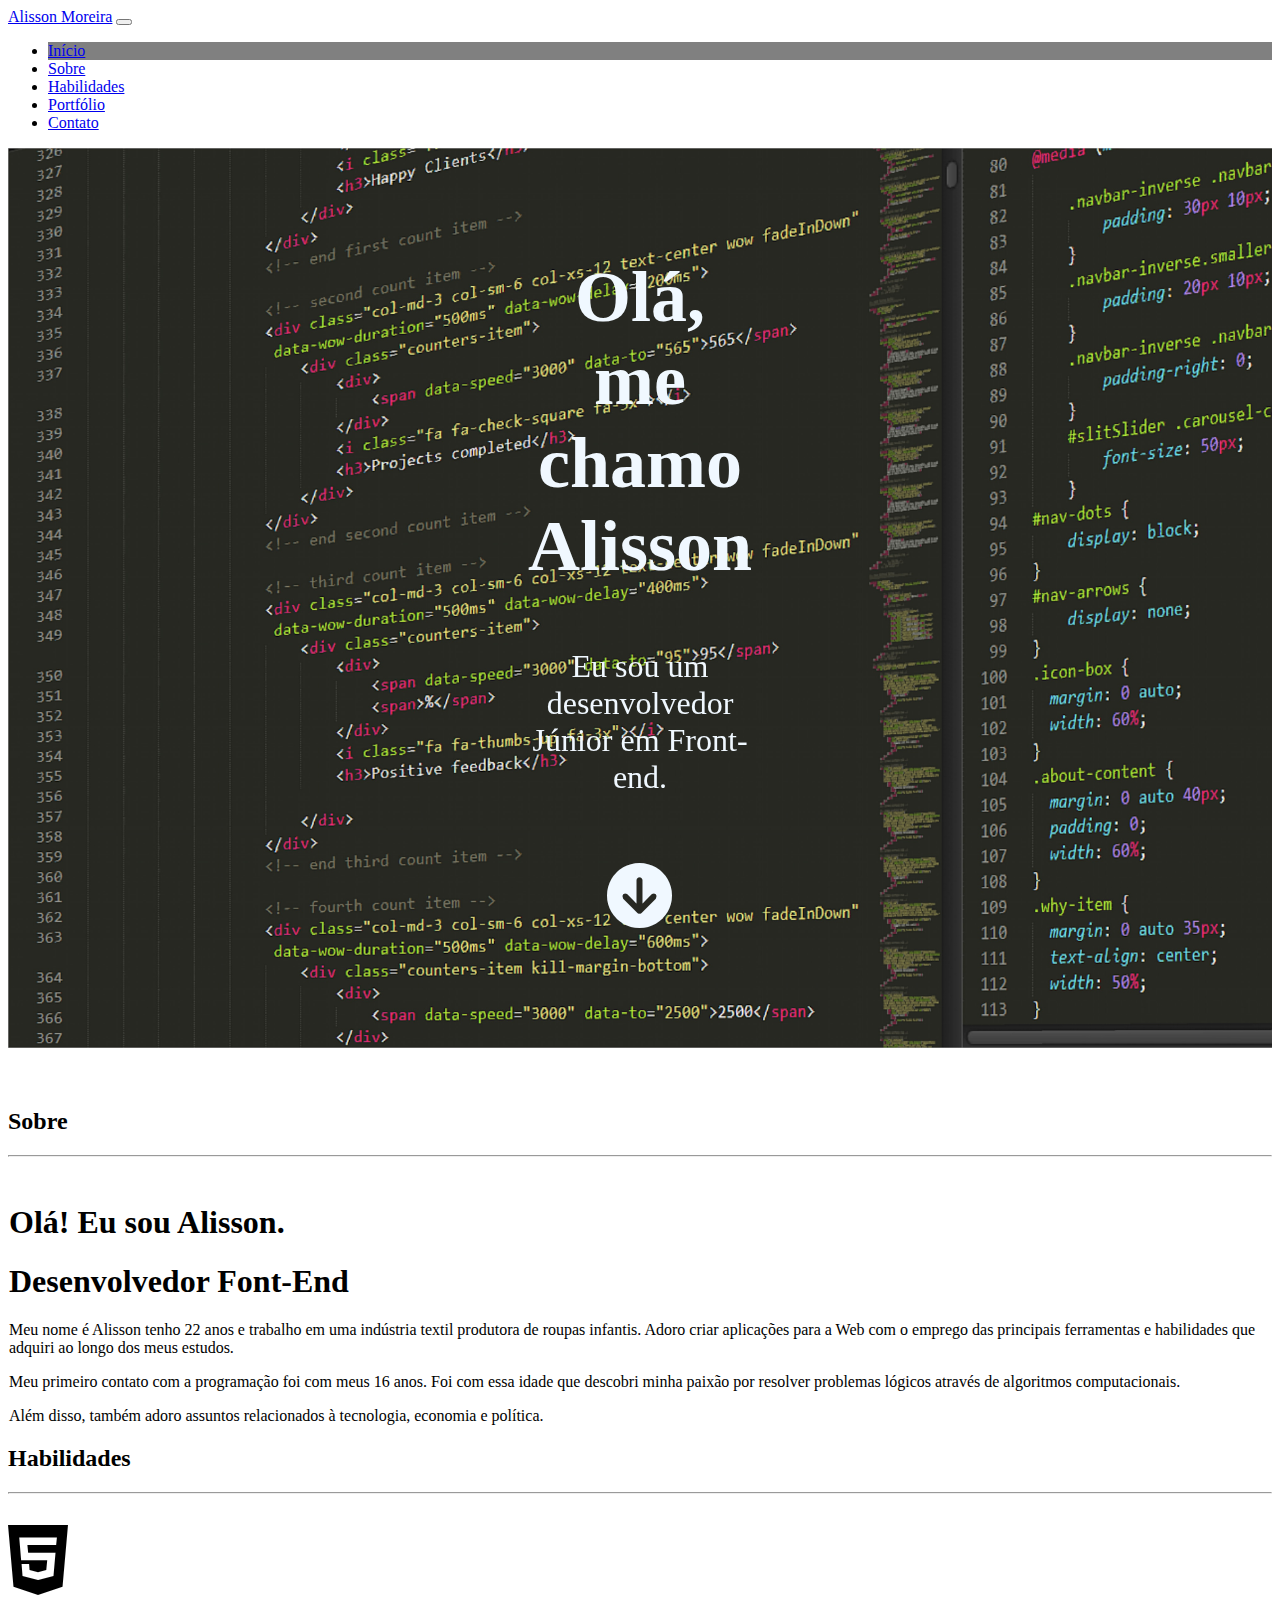
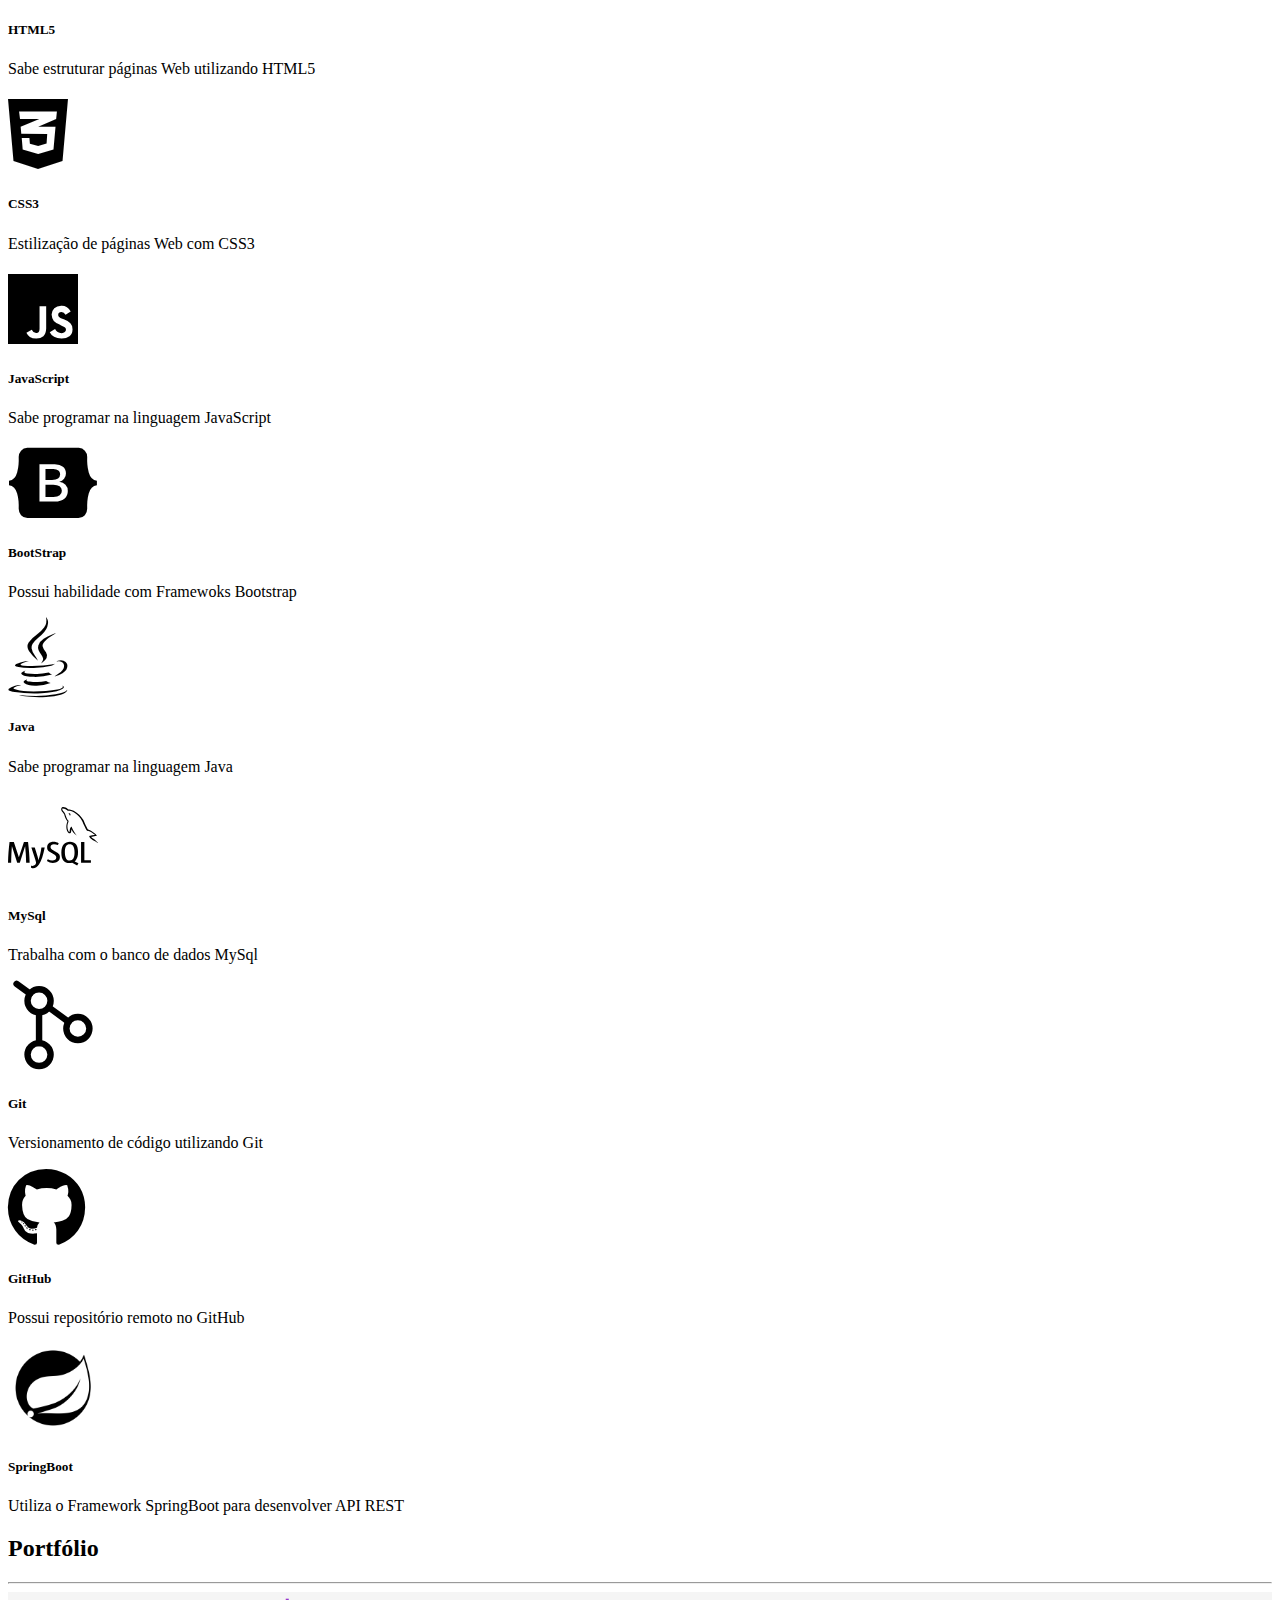
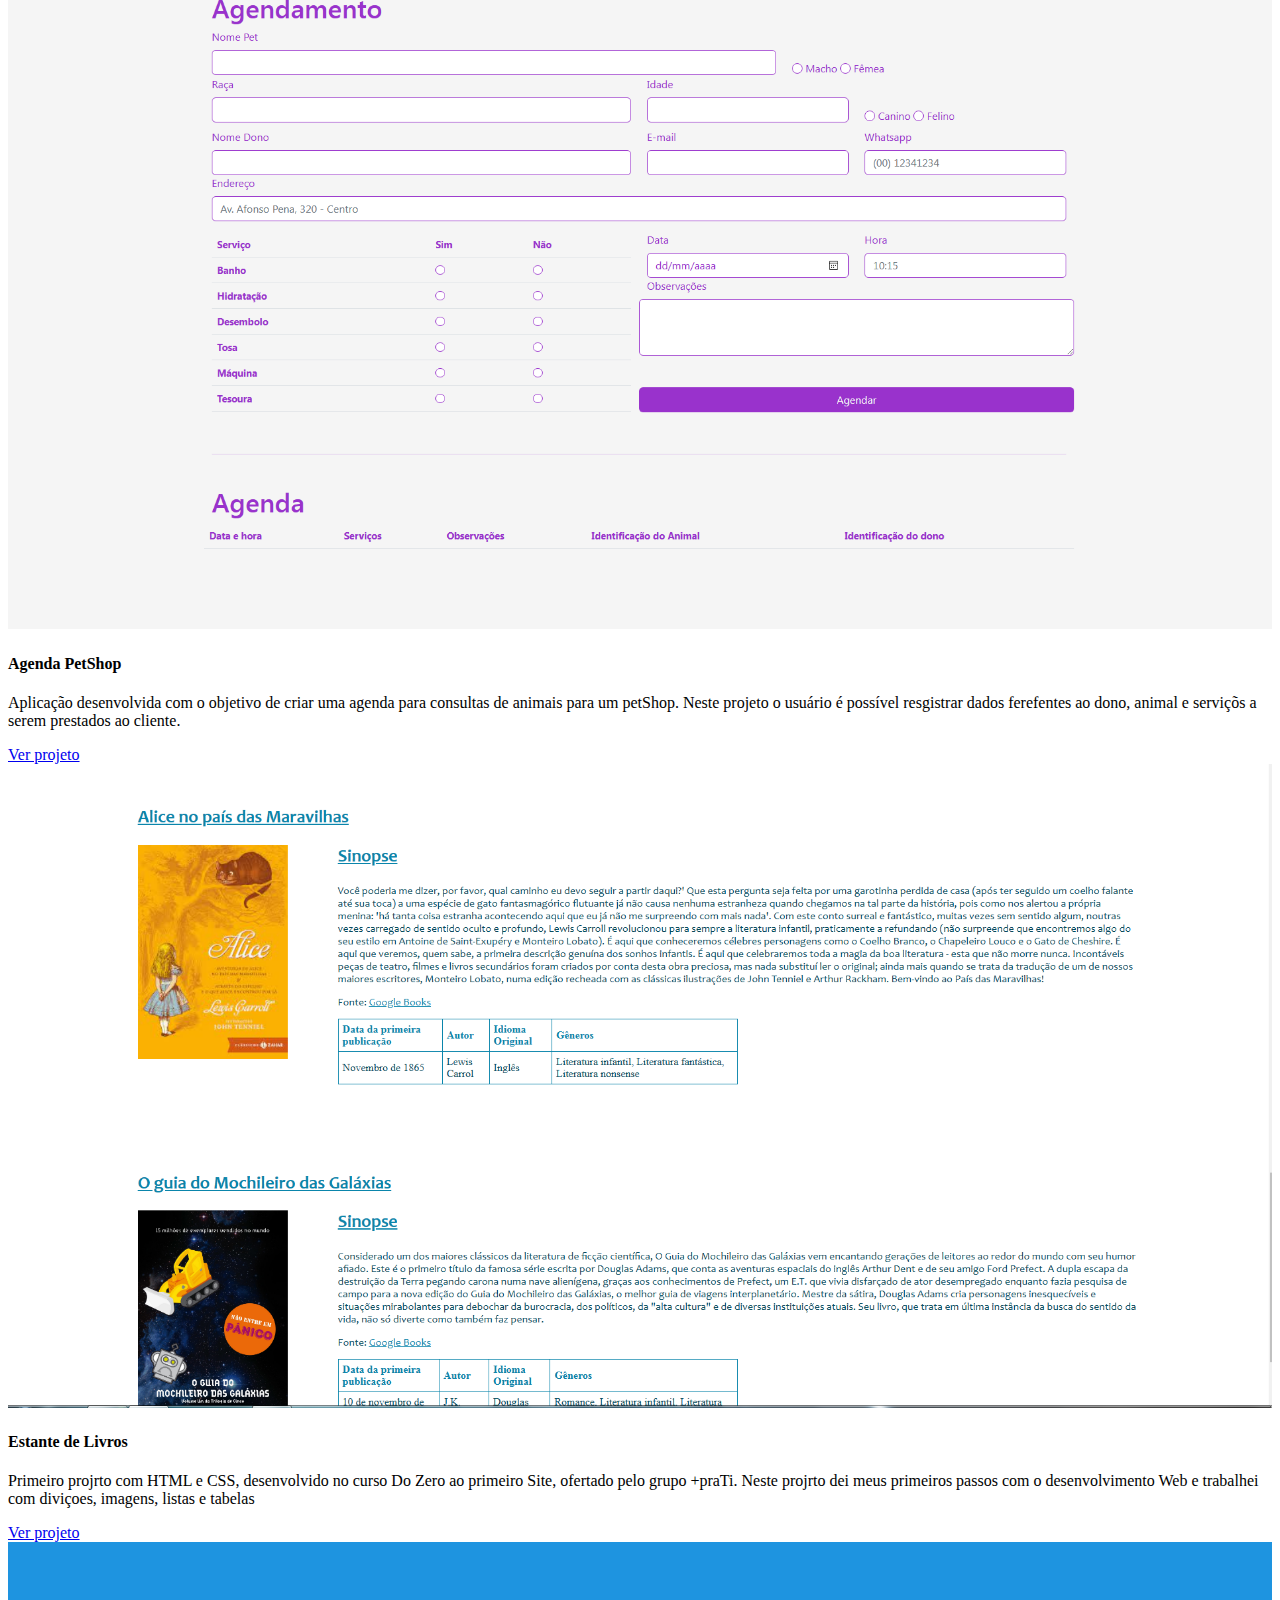
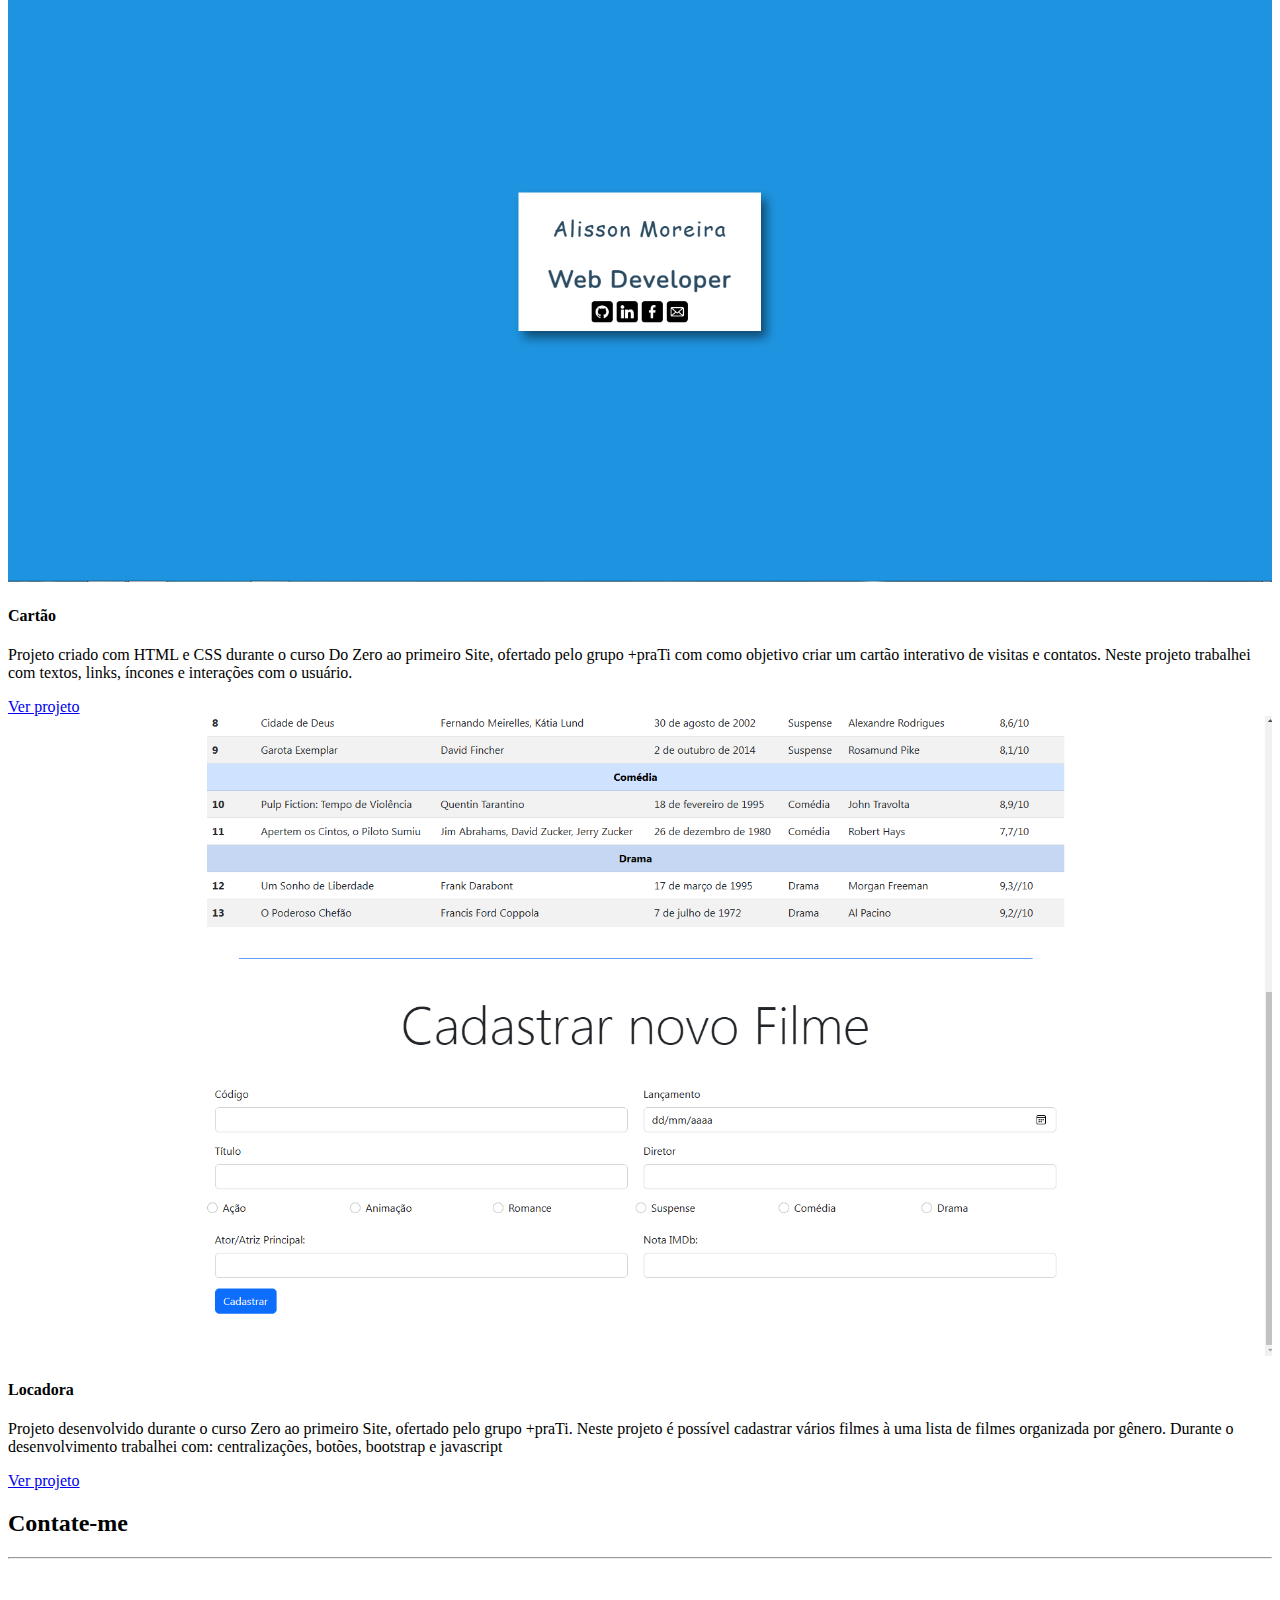
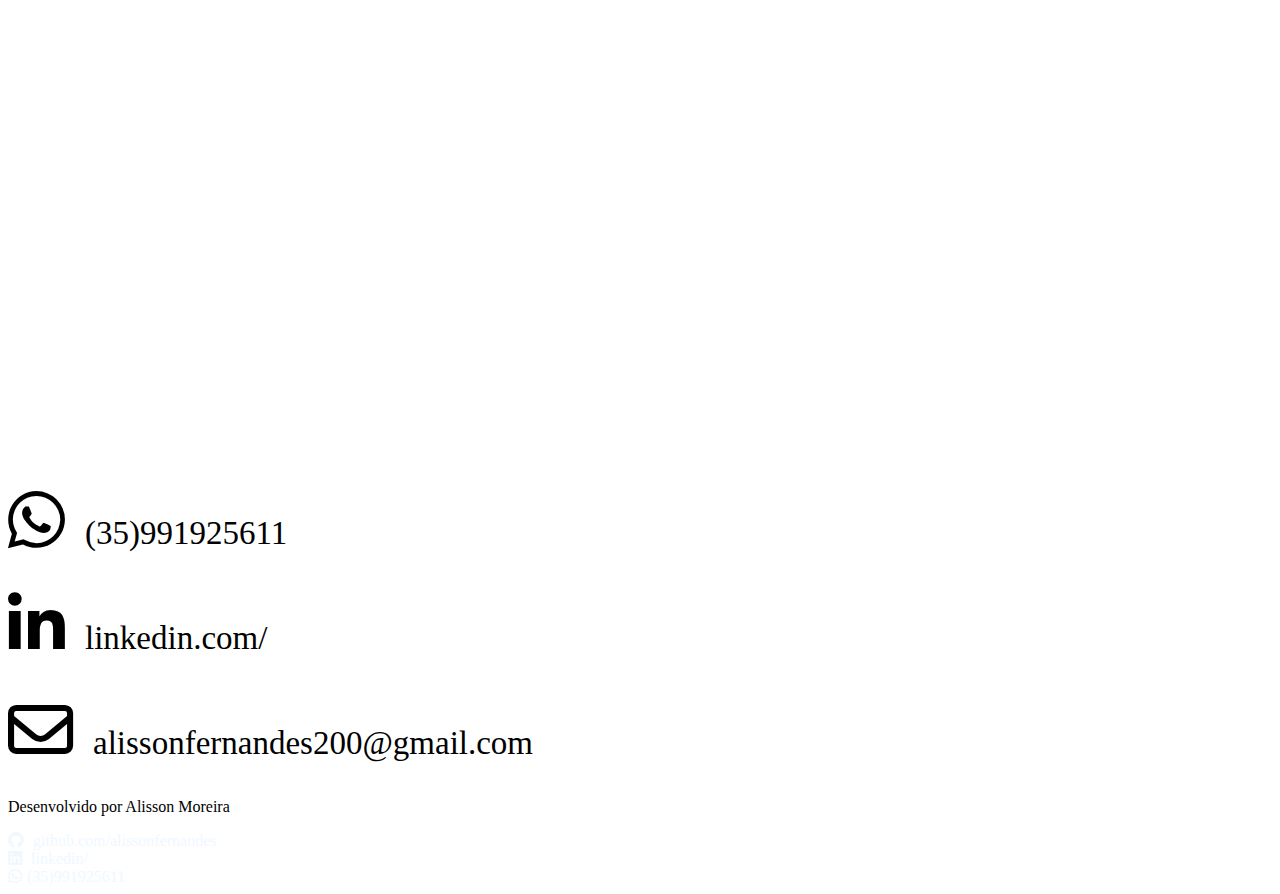
==== index.html @ bf8e878b "portfolio" ====
<!DOCTYPE html>
<html lang="pt-br">
<head>
    <meta charset="UTF-8">
    <meta http-equiv="X-UA-Compatible" content="IE=edge">
    <meta name="viewport" content="width=device-width, initial-scale=1.0">
    <title>Alisson Moreira</title>
    <link rel="stylesheet" href="style.css">
    <!--Bootstrap-->
    <link href="https://cdn.jsdelivr.net/npm/bootstrap@5.3.0-alpha1/dist/css/bootstrap.min.css" rel="stylesheet" integrity="sha384-GLhlTQ8iRABdZLl6O3oVMWSktQOp6b7In1Zl3/Jr59b6EGGoI1aFkw7cmDA6j6gD" crossorigin="anonymous">
	<script src="https://cdn.jsdelivr.net/npm/@popperjs/core@2.11.6/dist/umd/popper.min.js" integrity="sha384-oBqDVmMz9ATKxIep9tiCxS/Z9fNfEXiDAYTujMAeBAsjFuCZSmKbSSUnQlmh/jp3" crossorigin="anonymous"></script>
	<script src="https://cdn.jsdelivr.net/npm/bootstrap@5.3.0-alpha1/dist/js/bootstrap.min.js" integrity="sha384-mQ93GR66B00ZXjt0YO5KlohRA5SY2XofN4zfuZxLkoj1gXtW8ANNCe9d5Y3eG5eD" crossorigin="anonymous"></script>
    <!--Font Awesome-->
    <link rel="stylesheet" href="fontawesome/css/all.min.css">
</head>
<body>
    <nav class="navbar navbar-expand-lg fixed-top navbarScroll bg-secondary">
		<div class="container">
			<a href="#" class="navbar-brand text-white">Alisson Moreira</a>
			<button class="navbar-toggler" type="button" data-bs-toggle="collapse" data-bs-target="#navbarSupportedContent" aria-controls="navbarSupportedContent" aria-expanded="false" aria-label="Toggle navigation"><span class="navbar-toggler-icon text-white"style="color:white"></span></button>

			<div class="collapse navbar-collapse" id="navbarSupportedContent">
				<ul class="navbar-nav ms-auto">
					<li class="nav-item active"><a class="nav-link text-white" href="#inicio">Início</a></li>
					<li class="nav-item"><a class="nav-link text-white" href="#sobre">Sobre</a></li>
					<li class="nav-item"><a class="nav-link text-white" href="#habilidade">Habilidades</a></li>
					<li class="nav-item"><a class="nav-link text-white" href="#portifolio">Portfólio</a></li>
					<li class="nav-item"><a class="nav-link text-white" href="#contato">Contato</a></li>
					
				</ul>
			</div>
            
		</div>
	</nav>
  <section class="bgimage shadow" id="inicio">
		<div class="container-fluid">
			<div class="row">
				<div class="glass">
					<div class="col-lg-12 col-md-12 col-sm-12 col-xs-12 hero-text">
						<h2 class="hero_titulo">Olá, me chamo Alisson</h2>
						<p class="hero_desc">Eu sou um desenvolvedor Júnior em Front-end.</p>
            <p class="hero_desc arrow" style="font-size: 65px;"><a href="#sobre"><i class="fa-solid fa-circle-arrow-down"></i></a></p>
					</div>
				</div>
			</div>
		</div>
	</section>
    <!--Sobre-->
    <section class="gbimage mt-5" id="sobre">
        <div class="container">
            <h2>Sobre</h2>
            <hr>
            <div class="row">
                <div class="col-lg-6 sobre-col-face mt-5">
                    <img src="img/sobre.png" alt="">
                </div>
                <div class="col-lg-6 sobre-padding-top sobre-col-text mt-5">
                    <h1>Olá! Eu sou Alisson.</h1>
                    <h1>Desenvolvedor Font-End</h1>
                    <p class="mt-5">
                      Meu nome é Alisson tenho 22 anos e trabalho em uma indústria textil produtora de roupas infantis. Adoro criar aplicações para a Web com o emprego das principais ferramentas e habilidades que adquiri ao longo dos meus estudos. 
                    </p>
                    <p>
                      Meu primeiro contato com a programação foi com meus 16 anos. Foi com essa idade que descobri minha paixão por resolver problemas lógicos através de algoritmos computacionais. 
                    </p>
                    <p>Além disso, também adoro assuntos relacionados à tecnologia, economia e política.</p>
                   
                    
                </div>
            </div>
        </div>
    </section>
    <!--Habilidade-->
    <section class="mt-5" id="habilidade">
        <div class="container">
            <h2>Habilidades</h2>
            <hr>
            <br>
            <div class="row">
                <div class="col-lg-4">
                    <div class="card mb-3" style="max-width: 540px;">
                        <div class="row g-0">
                          <div class="col-md-4 text-center mt-3">
                            <i class="fa-brands fa-html5 habilidade-icon-size"></i>
                          </div>
                          <div class="col-md-8">
                            <div class="card-body">
                              <h5 class="card-title">HTML5</h5>
                              <p class="card-text">Sabe estruturar páginas Web utilizando HTML5</p>
                             
                            </div>
                          </div>
                        </div>
                      </div>
                </div>
                <div class="col-lg-4">
                    <div class="card mb-3" style="max-width: 540px;">
                        <div class="row g-0">
                          <div class="col-md-4 text-center mt-3">
                            <i class="fa-brands fa-css3-alt habilidade-icon-size"></i>
                          </div>
                          <div class="col-md-8">
                            <div class="card-body">
                              <h5 class="card-title">CSS3</h5>
                              <p class="card-text">Estilização de páginas Web com CSS3</p>
                              
                            </div>
                          </div>
                        </div>
                      </div>
                </div>
                <div class="col-lg-4">
                    <div class="card mb-3" style="max-width: 540px;">
                        <div class="row g-0">
                          <div class="col-md-4 text-center mt-3">
                            <i class="fa-brands fa-js habilidade-icon-size"></i>
                          </div>
                          <div class="col-md-8">
                            <div class="card-body">
                              <h5 class="card-title">JavaScript</h5>
                              <p class="card-text">Sabe programar na linguagem JavaScript</p>
                              
                            </div>
                          </div>
                        </div>
                      </div>
                </div>
            </div>
            <div class="row mt-3">
                <div class="col-lg-4">
                    <div class="card mb-3" style="max-width: 540px;">
                        <div class="row g-0">
                          <div class="col-md-4 text-center mt-3">
                            <i class="fa-brands fa-bootstrap habilidade-icon-size"></i>
                          </div>
                          <div class="col-md-8">
                            <div class="card-body">
                              <h5 class="card-title">BootStrap</h5>
                              <p class="card-text">Possui habilidade com Framewoks Bootstrap</p>
                             
                            </div>
                          </div>
                        </div>
                      </div>
                </div>
                <div class="col-lg-4">
                    <div class="card mb-3" style="max-width: 540px;">
                        <div class="row g-0">
                          <div class="col-md-4 text-center mt-3">
                            <i class="fa-brands fa-java habilidade-icon-size"></i>
                          </div>
                          <div class="col-md-8">
                            <div class="card-body">
                              <h5 class="card-title">Java</h5>
                              <p class="card-text">Sabe programar na linguagem Java</p>
                              
                            </div>
                          </div>
                        </div>
                      </div>
                </div>
                <div class="col-lg-4">
                    <div class="card mb-3" style="max-width: 540px;">
                        <div class="row g-0">
                          <div class="col-md-4 text-center mt-3">
                            <?xml version="1.0" ?><svg role="img" viewBox="0 0 24 24" xmlns="http://www.w3.org/2000/svg" style="width: 90px;"><title/><path d="M16.405 5.676c-.115 0-.193.014-.274.033v.013h.014c.054.104.146.18.214.273.054.107.1.214.154.32l.014-.015c.094-.066.14-.172.14-.333-.04-.047-.046-.094-.08-.14-.04-.067-.126-.1-.18-.153zM5.77 18.87h-.927c-.03-1.562-.123-3.03-.27-4.41h-.008l-1.41 4.41H2.45l-1.4-4.41h-.01c-.103 1.323-.168 2.793-.195 4.41H0c.055-1.966.192-3.81.41-5.53h1.15l1.335 4.064h.008L4.25 13.34h1.095c.242 2.015.384 3.86.428 5.53zm4.017-4.08c-.378 2.045-.876 3.533-1.492 4.46-.482.716-1.01 1.073-1.583 1.073-.153 0-.34-.046-.566-.138v-.494c.11.017.24.026.386.026.268 0 .483-.075.647-.222.197-.18.295-.382.295-.605 0-.155-.077-.47-.23-.944L6.23 14.79h.91l.727 2.36c.164.536.233.91.205 1.123.4-1.064.678-2.227.835-3.483h.88zM22.112 18.87h-2.63v-5.53h.885v4.85h1.745zM18.792 19.005l-1.016-.5c.09-.076.177-.158.255-.25.433-.506.648-1.258.648-2.253 0-1.83-.718-2.746-2.155-2.746-.704 0-1.254.232-1.65.697-.43.508-.646 1.256-.646 2.245 0 .972.19 1.686.574 2.14.35.41.877.615 1.583.615.264 0 .506-.033.725-.098l1.325.772.36-.622zM15.5 17.763c-.225-.36-.337-.94-.337-1.736 0-1.393.424-2.09 1.27-2.09.443 0 .77.167.977.5.224.362.336.936.336 1.723 0 1.404-.424 2.108-1.27 2.108-.445 0-.77-.167-.978-.5zM13.842 17.338c0 .47-.172.856-.516 1.156s-.803.45-1.384.45c-.543 0-1.064-.172-1.573-.515l.237-.476c.438.22.833.328 1.19.328.332 0 .593-.073.783-.22.188-.147.3-.354.3-.615 0-.33-.23-.61-.648-.845-.388-.213-1.163-.657-1.163-.657-.422-.307-.632-.636-.632-1.177 0-.45.157-.81.47-1.085.315-.278.72-.415 1.22-.415.512 0 .98.136 1.4.41l-.213.476c-.36-.152-.715-.23-1.064-.23-.283 0-.502.068-.654.206-.153.136-.248.31-.248.524 0 .328.234.61.666.85.393.215 1.187.67 1.187.67.433.305.648.63.648 1.168zM23.224 11.486c-.535-.014-.95.04-1.297.188-.1.04-.26.04-.274.167.055.053.063.14.11.214.08.134.218.313.346.407.14.11.28.216.427.31.26.16.555.255.81.416.145.094.293.213.44.313.073.05.12.14.214.172v-.02c-.046-.06-.06-.147-.105-.214-.067-.067-.134-.127-.2-.193-.194-.26-.435-.487-.695-.675-.214-.146-.682-.35-.77-.595l-.013-.014c.146-.013.32-.066.46-.106.227-.06.435-.047.67-.106.106-.027.213-.06.32-.094v-.06c-.12-.12-.21-.283-.334-.395-.34-.295-.717-.582-1.104-.823-.21-.134-.476-.22-.697-.334-.08-.04-.214-.06-.26-.127-.12-.146-.19-.34-.275-.514-.192-.368-.38-.775-.547-1.163-.12-.262-.193-.523-.34-.763-.69-1.137-1.437-1.826-2.586-2.5-.247-.14-.543-.2-.856-.274-.167-.008-.334-.02-.5-.027-.11-.047-.216-.174-.31-.235-.38-.24-1.364-.76-1.644-.072-.18.434.267.862.422 1.082.115.153.26.328.34.5.047.116.06.235.107.356.106.294.207.622.347.897.073.14.153.287.247.413.054.073.146.107.167.227-.094.136-.1.334-.154.5-.24.757-.146 1.693.194 2.25.107.166.362.534.703.393.3-.12.234-.5.32-.835.02-.08.007-.133.048-.187v.015c.094.188.188.367.274.555.206.328.566.668.867.895.16.12.287.328.487.402v-.02h-.015c-.043-.058-.1-.086-.154-.133-.12-.12-.255-.267-.35-.4-.28-.377-.527-.79-.747-1.218-.11-.21-.202-.436-.29-.643-.04-.08-.04-.2-.107-.24-.1.146-.247.273-.32.453-.127.288-.14.642-.188 1.01-.027.007-.014 0-.027.014-.214-.052-.287-.274-.367-.46-.2-.475-.233-1.238-.06-1.785.047-.14.247-.582.167-.716-.042-.127-.174-.2-.247-.303-.087-.124-.18-.285-.24-.427-.16-.374-.24-.788-.414-1.162-.08-.173-.22-.354-.334-.513-.127-.18-.267-.307-.368-.52-.033-.073-.08-.194-.027-.274.014-.054.042-.075.094-.09.088-.072.335.022.422.062.247.1.455.194.662.334.094.066.195.193.315.226h.14c.214.047.455.014.655.073.355.114.675.28.962.46.876.556 1.596 1.345 2.085 2.286.08.154.115.295.188.455.14.33.313.663.455.982.14.315.275.636.476.897.1.14.502.213.682.286.133.06.34.115.46.188.23.14.454.3.67.454.11.076.443.243.463.378z"/></svg>
                          </div>
                          <div class="col-md-8">
                            <div class="card-body">
                              <h5 class="card-title">MySql</h5>
                              <p class="card-text">Trabalha com o banco de dados MySql</p>
                              
                            </div>
                          </div>
                        </div>
                      </div>
                </div>
            </div>
            <div class="row mt-3">
                <div class="col-lg-4">
                    <div class="card mb-3" style="max-width: 540px;">
                        <div class="row g-0">
                          <div class="col-md-4 text-center mt-3">
                            <?xml version="1.0" ?><svg data-name="Layer 2" id="Layer_2" viewBox="0 0 35 35" xmlns="http://www.w3.org/2000/svg" style="width: 90px;"><path d="M23.56,17.5a1.26,1.26,0,0,1-.74-.24L15.07,11.6a1.25,1.25,0,0,1,1.47-2l7.75,5.66A1.26,1.26,0,0,1,24.57,17,1.27,1.27,0,0,1,23.56,17.5Z"/><path d="M8.57,6.56a1.26,1.26,0,0,1-.74-.24L2.6,2.51A1.25,1.25,0,0,1,2.33.76,1.24,1.24,0,0,1,4.07.49L9.3,4.3a1.26,1.26,0,0,1,.28,1.75A1.27,1.27,0,0,1,8.57,6.56Z"/><path d="M12.08,25.79a1.25,1.25,0,0,1-1.25-1.25v-12a1.25,1.25,0,0,1,2.5,0v12A1.25,1.25,0,0,1,12.08,25.79Z"/><path d="M12.07,13.83A5.73,5.73,0,1,1,17.81,8.1,5.74,5.74,0,0,1,12.07,13.83Zm0-9A3.23,3.23,0,1,0,15.31,8.1,3.23,3.23,0,0,0,12.07,4.87Z"/><path d="M12.07,34.75A5.73,5.73,0,1,1,17.81,29,5.74,5.74,0,0,1,12.07,34.75Zm0-9A3.23,3.23,0,1,0,15.31,29,3.23,3.23,0,0,0,12.07,25.79Z"/><path d="M27.18,24.62a5.73,5.73,0,1,1,5.73-5.73A5.74,5.74,0,0,1,27.18,24.62Zm0-9a3.23,3.23,0,1,0,3.23,3.23A3.23,3.23,0,0,0,27.18,15.66Z"/></svg>
                            
                          </div>
                          <div class="col-md-8">
                            <div class="card-body">
                              <h5 class="card-title">Git</h5>
                              <p class="card-text">Versionamento de código utilizando Git</p>
                             
                            </div>
                          </div>
                        </div>
                      </div>
                </div>
                <div class="col-lg-4">
                    <div class="card mb-3" style="max-width: 540px;">
                        <div class="row g-0">
                          <div class="col-md-4 text-center mt-3">
                            <i class="fa-brands fa-github habilidade-icon-size"></i>
                          </div>
                          <div class="col-md-8">
                            <div class="card-body">
                              <h5 class="card-title">GitHub</h5>
                              <p class="card-text">Possui repositório remoto no GitHub</p>
                              
                            </div>
                          </div>
                        </div>
                      </div>
                </div>
                <div class="col-lg-4">
                    <div class="card mb-3" style="max-width: 540px;">
                        <div class="row g-0">
                          <div class="col-md-4 text-center mt-3">
                            <img src="img/spring.png" alt="" style="width: 90px;">
                          </div>
                          <div class="col-md-8">
                            <div class="card-body">
                              <h5 class="card-title">SpringBoot</h5>
                              <p class="card-text">Utiliza o Framework SpringBoot para desenvolver API REST</p>
                              
                            </div>
                          </div>
                        </div>
                      </div>
                </div>
            </div>
        </div>
    </section>
    <!--Portifolio-->
    <section class="mt-5" id="portifolio">
        <div class="container">
            <h2>Portfólio</h2>
            <hr>
            <!--Primeira linha-->
            <div class="row">
                <!--Coluna 1-->
                <div class="col-lg-6 mt-4">
					<div class="card">
						<img class="card-img-top" src="portifolio/thumbnail/agenda.png" style="width: 100%;">
						<div class="card-body">
							<h4 class="card-title">Agenda PetShop</h4>
							<p>Aplicação desenvolvida com o objetivo de criar uma agenda para consultas de animais para um petShop. Neste projeto o usuário é possível resgistrar dados ferefentes ao dono, animal e serviçõs a serem prestados ao cliente.</p>
							<div class="text-center">
								<a class="btn btn-dark" href="portifolio/petshop/petshop.html" target="_blank">Ver projeto</a>
							</div>
						</div>
					</div>
				</div>
                <div class="col-lg-6 mt-4">
					<div class="card">
						<img class="card-img-top" src="portifolio/thumbnail/estante.png" style="width: 100%;">
						<div class="card-body">
							<h4 class="card-title">Estante de Livros</h4>
							<p>Primeiro projrto com HTML e CSS, desenvolvido no curso Do Zero ao primeiro Site, ofertado pelo grupo +praTi. Neste projrto dei meus primeiros passos com o desenvolvimento Web e trabalhei com diviçoes, imagens, listas e tabelas</p>
							<div class="text-center">
								<a class="btn btn-dark" href="portifolio/estante/estante.html" target="_blank">Ver projeto</a>
							</div>
						</div>
					</div>
				</div>

                <div class="col-lg-6 mt-4">
					<div class="card">
						<img class="card-img-top" src="portifolio/thumbnail/cartao.png" style="width: 100%;">
						<div class="card-body">
							<h4 class="card-title">Cartão</h4>
							<p>Projeto criado com HTML e CSS durante o curso Do Zero ao primeiro Site, ofertado pelo grupo +praTi com como objetivo criar um cartão interativo de visitas e contatos. Neste projeto trabalhei com textos, links, íncones e interações com o usuário.</p>
							<div class="text-center">
								<a class="btn btn-dark" href="portifolio/cartao/cartao.html" target="_blank">Ver projeto</a>
							</div>
						</div>
					</div>
				</div>

                <div class="col-lg-6 mt-4">
					<div class="card">
						<img class="card-img-top" src="portifolio/thumbnail/locadora.png" style="width: 100%;">
						<div class="card-body">
							<h4 class="card-title">Locadora</h4>
							<p>Projeto desenvolvido durante o curso Zero ao primeiro Site, ofertado pelo grupo +praTi. Neste projeto é possível cadastrar vários filmes à uma lista de filmes organizada por gênero. Durante o desenvolvimento trabalhei com: centralizações, botões, bootstrap e javascript</p>
							<div class="text-center">
								<a class="btn btn-dark" href="portifolio/locadora/locadora.html" target="_blank">Ver projeto</a>
							</div>
						</div>
					</div>
				</div>
            </div>
        </div>
        
    </section>
    <!--Contato-->
    <section class="mt-5 mb-5" id="contato">
       <div class="container">
        <div class="row">
            <h2>Contate-me</h2>
            <hr>
            <div class="row">
              <div class="col-lg-6 mt-4">
                <!--Map gerado por https://www.embed-map.com/-->
                <div style="overflow:hidden;max-width:100%;width:500px;height:500px;" class="shadow"><div id="embed-map-canvas" style="height:100%; width:100%;max-width:100%;"><iframe style="height:100%;width:100%;border:0;" frameborder="0" src="https://www.google.com/maps/embed/v1/place?q=Campo+Belo,+MG,+Brasil&key=AIzaSyBFw0Qbyq9zTFTd-tUY6dZWTgaQzuU17R8"></iframe></div><a class="embedded-map-code" href="https://www.bootstrapskins.com/themes" id="enable-map-data">premium bootstrap themes</a><style>#embed-map-canvas img{max-height:none;max-width:none!important;background:none!important;}</style></div>
              </div>
              <div class="col-lg-6 mt-4">
                <div class="row">
                  <div class="col-lg-12 mt-3 mb-4">
                    <div class="card text-center contate-me-card shadow">
                      <a href="http://api.whatsapp.com/send?phone=5535991925611" target="_blank" id="contate-me-text-email" class="contate-me-text"><i class="fa-brands fa-whatsapp contate-me-icon"></i>(35)991925611</a>
                    </div>
                    
                  </div>
                </div>
                <div class="row">
                  <div class="col-lg-12 mb-4 mt-4">
                    <div class="card text-center contate-me-card shadow">
                      <a href="https://br.linkedin.com/" target="_blank" id="contate-me-text-email" class="contate-me-text"><i class="fa-brands fa-linkedin-in contate-me-icon"></i>linkedin.com/</a>
                    </div>
                    
                  </div>
                </div>
                <div class="row">
                  <div class="col-lg-12 mb-4 mt-4">
                    <div class="card text-center contate-me-card shadow">
                      <a href="mailto:alissonfernandes200@gmail.com"  id="contate-me-text-email" class="contate-me-text"><i class="fa-regular fa-envelope contate-me-icon"></i>alissonfernandes200@gmail.com</a>
                    </div>
                  </div>
                </div>
              </div>
              </div>
            </div>
        </div>
       </div>
    </section>
    <!--Footer-->
    <footer class="">
      <div class="container-fluid bg-dark text-white ">
        <div class="row">
          <div class="col-lg-6 text-center mt-5">
            <p>Desenvolvido por Alisson Moreira</p>
          </div>
          <div class="col-lg-6 mt-3 mb-4">
            <div class="row">
              <a href="https://github.com/alissonfernandes" class="footer-link" target="_blank"><i class="fa-brands fa-github"></i> github.com/alissonfernandes</a>
            </div>
            <div class="row">
              <a href="https://br.linkedin.com/" target="_blank" class="footer-link"><i class="fa-brands fa-linkedin"></i> linkedin/</a>
            </div>
            <div class="row">
              <a href="http://api.whatsapp.com/send?phone=5535991925611" class="footer-link" target="_blank"><i class="fa-brands fa-whatsapp"></i>(35)991925611</a>
            </div>
          </div>
        </div>
      </div>
    </footer>
</body>
</html>
---- style.css ----
.hero_titulo {
	font-size: 4.5rem;
    color: aliceblue;
}
.hero_desc {
	font-size: 2rem;
    color: aliceblue;
}
.hero-text {
	text-align: center;
	position: absolute;
	top: 50%;
	left: 50%;
	transform: translate(-50%, -50%);
	color: black;
}
.arrow a {
    color: aliceblue;
}
.arrow a:hover {
    cursor: pointer;
    color: black;
}
.bgimage{
    height: 100vh;
    background-image: url('img/hero.jpg');
    background-size: cover;
    position: relative;
}
/* From https://css.glass */
.glass {
	height: 40%;
	position: absolute;
	top: 50%;
	left: 50%;
	transform: translate(-50%, -50%);
	background: rgba(255, 255, 255, 0.07);
	box-shadow: 0 4px 30px rgba(0, 0, 0, 0.1);
	backdrop-filter: blur(5.8px);
	-webkit-backdrop-filter: blur(5.8px);
}


#sobre {
    padding-top: 40px;
}
.active {
    background-color: grey;
}
.sobre-col-face img{
    width: 80%;
    padding-left: 70px;
}
.sobre-col-text h1, .sobre-col-text p{
    padding-left: 1px;
}

.sobre-col-text h1{
    padding-top: 0px;
}

.habilidade-icon-size {
    font-size: 80px;
}

/*Contate-me*/
.contate-me-icon {
    font-size: 65px;
    color: black;
    text-decoration: none;
    cursor: pointer;
    padding-right: 20px;
}

.contate-me-text {
    color: black;
    text-decoration: none;
    cursor: pointer;
}

#contate-me-text-email {
    font-size: 33px;
}

#contate-me-text-whatsapp {
    font-size: 40px;
}

.contate-me-card {
    padding-top: 20px;
    padding-bottom: 20px;
}
.contate-me-card:hover {
    border: 1px solid rgb(21, 202, 66);
}


/*Footer*/
footer a{
    color: aliceblue;
    text-decoration: none;
}

footer a i {
    padding-right: 5px;
}
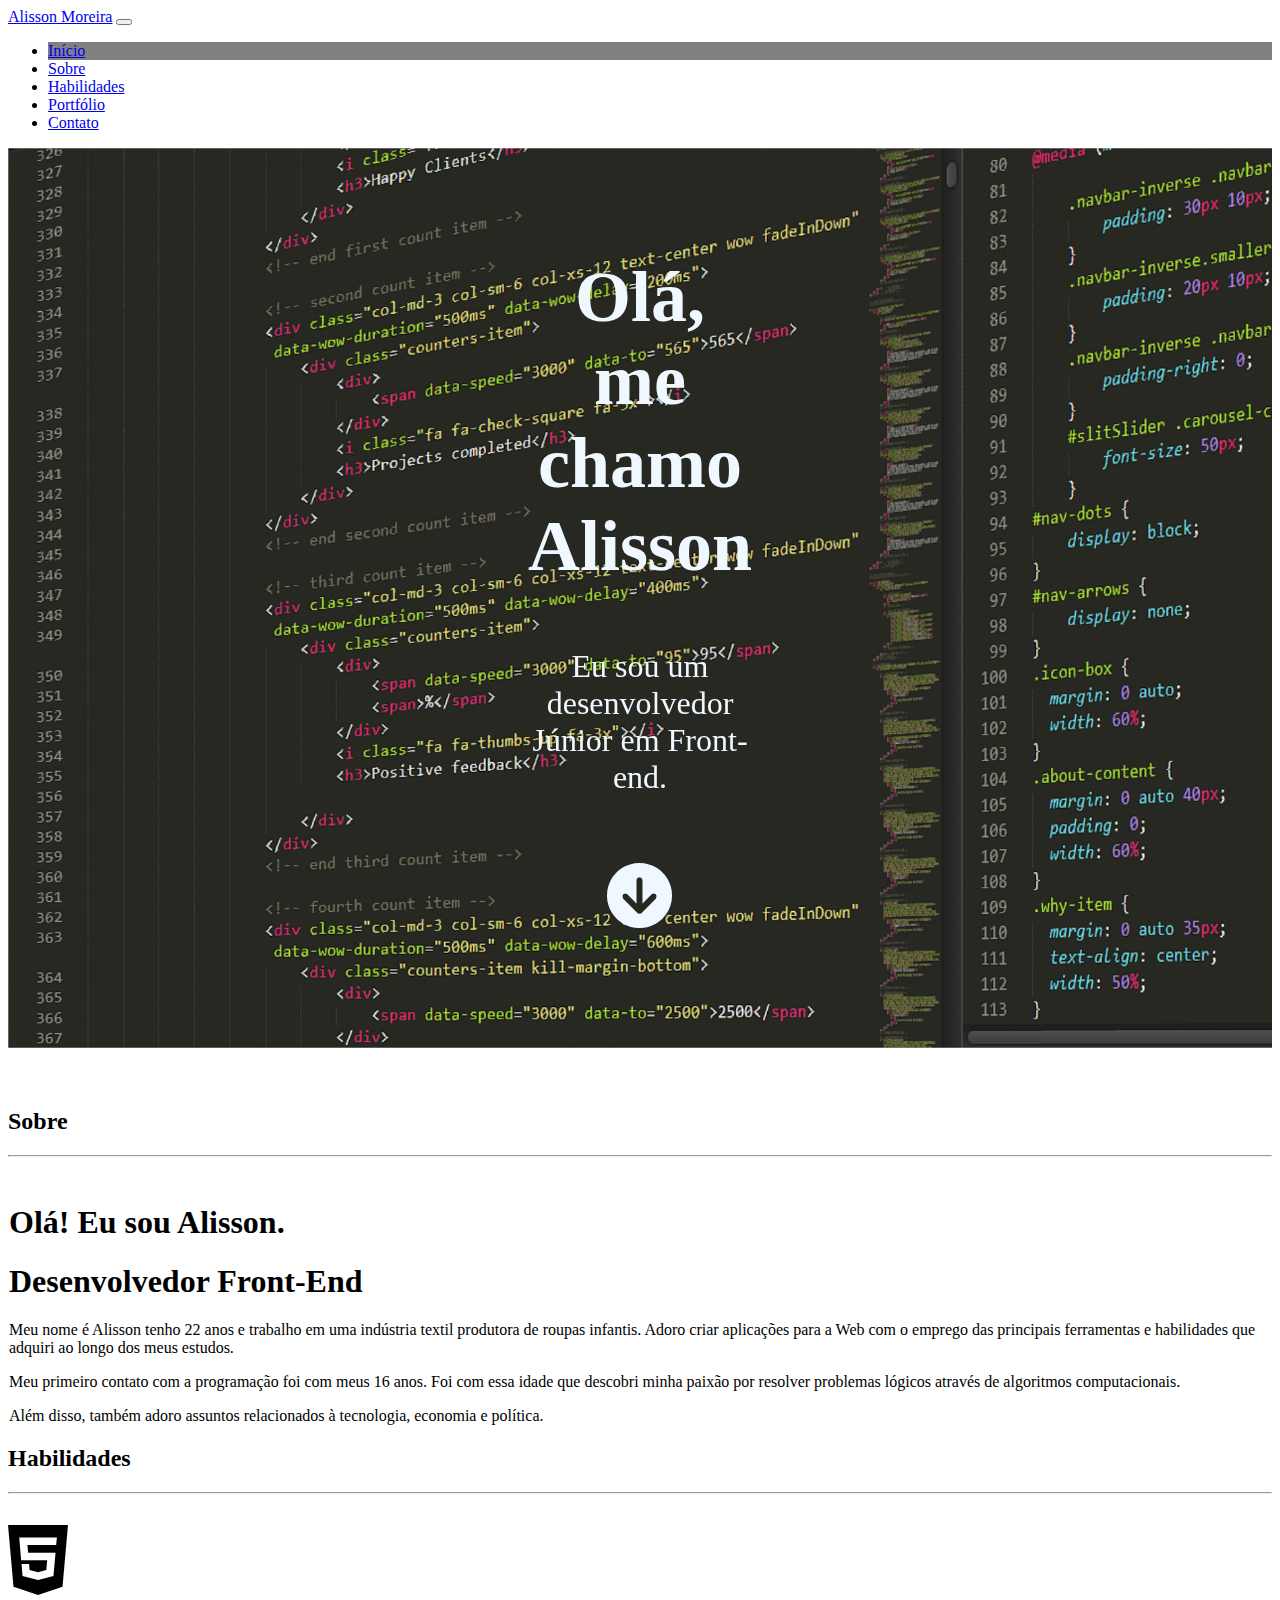
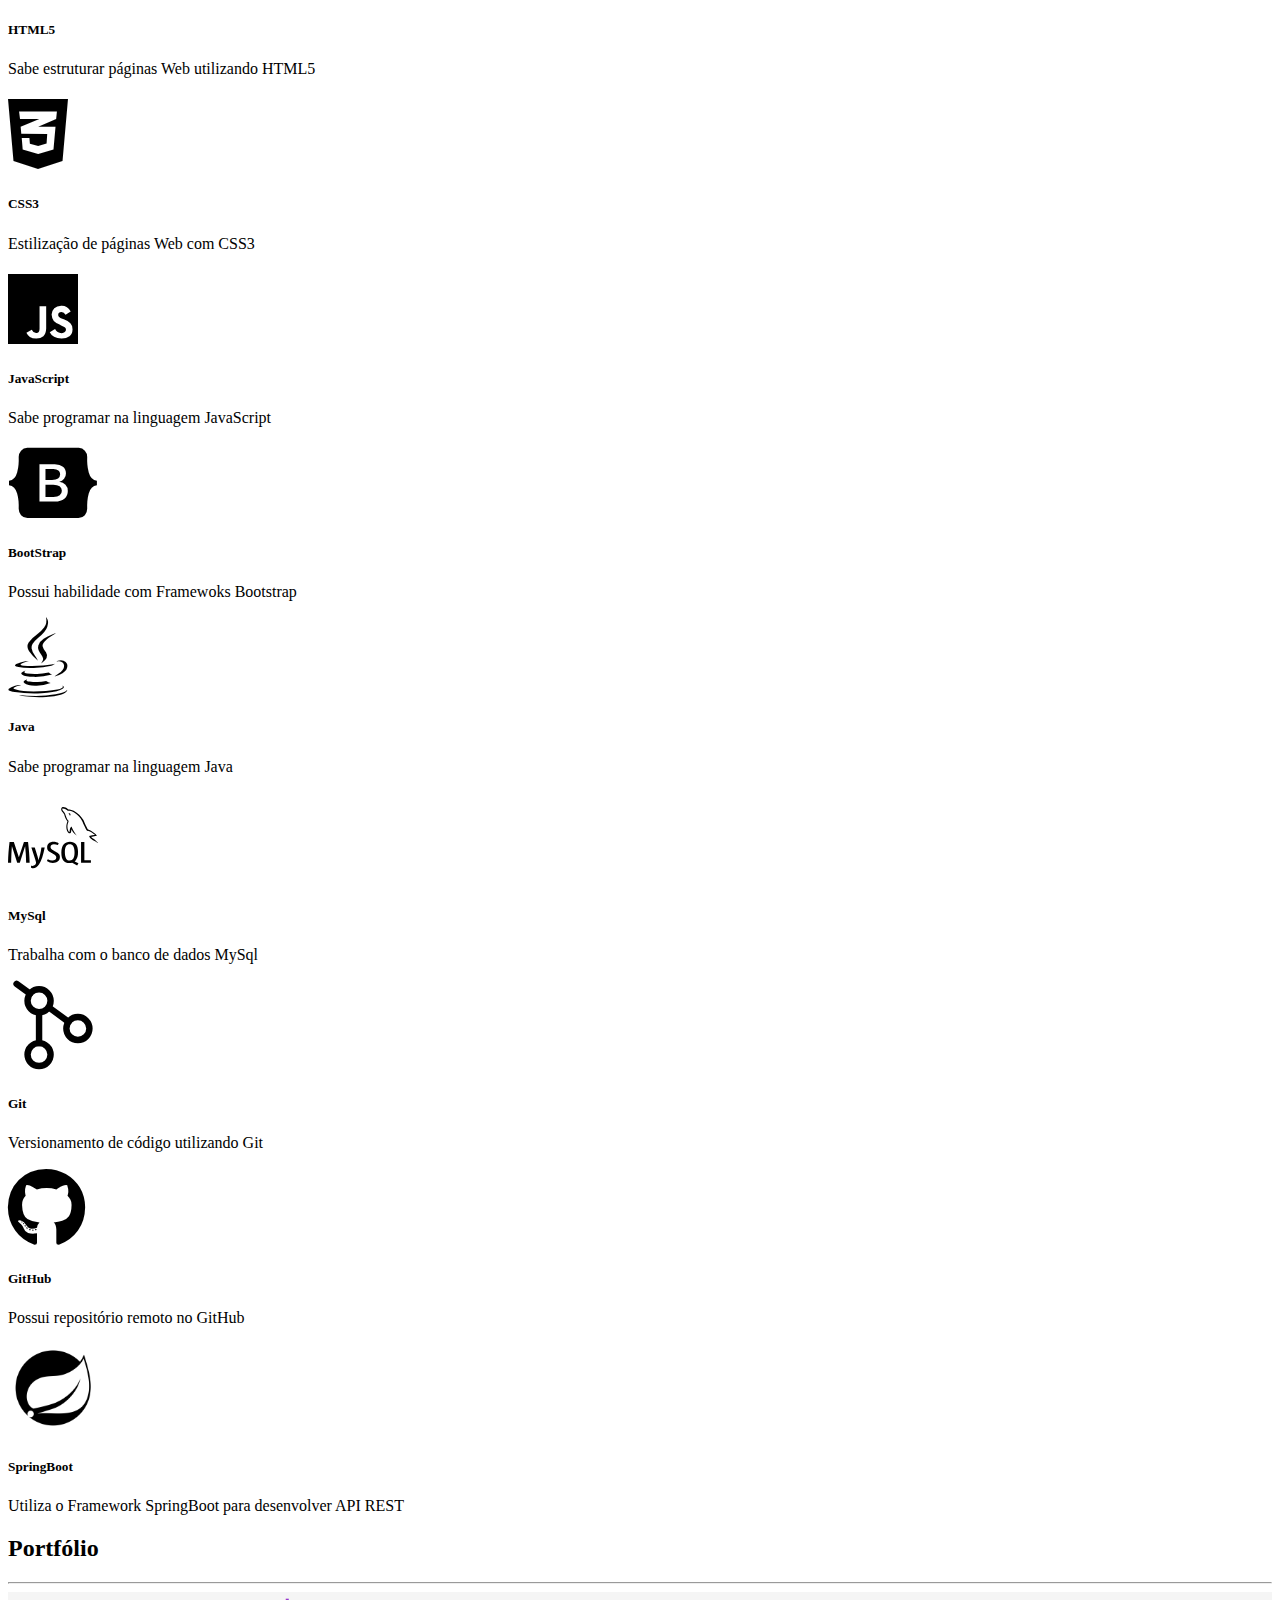
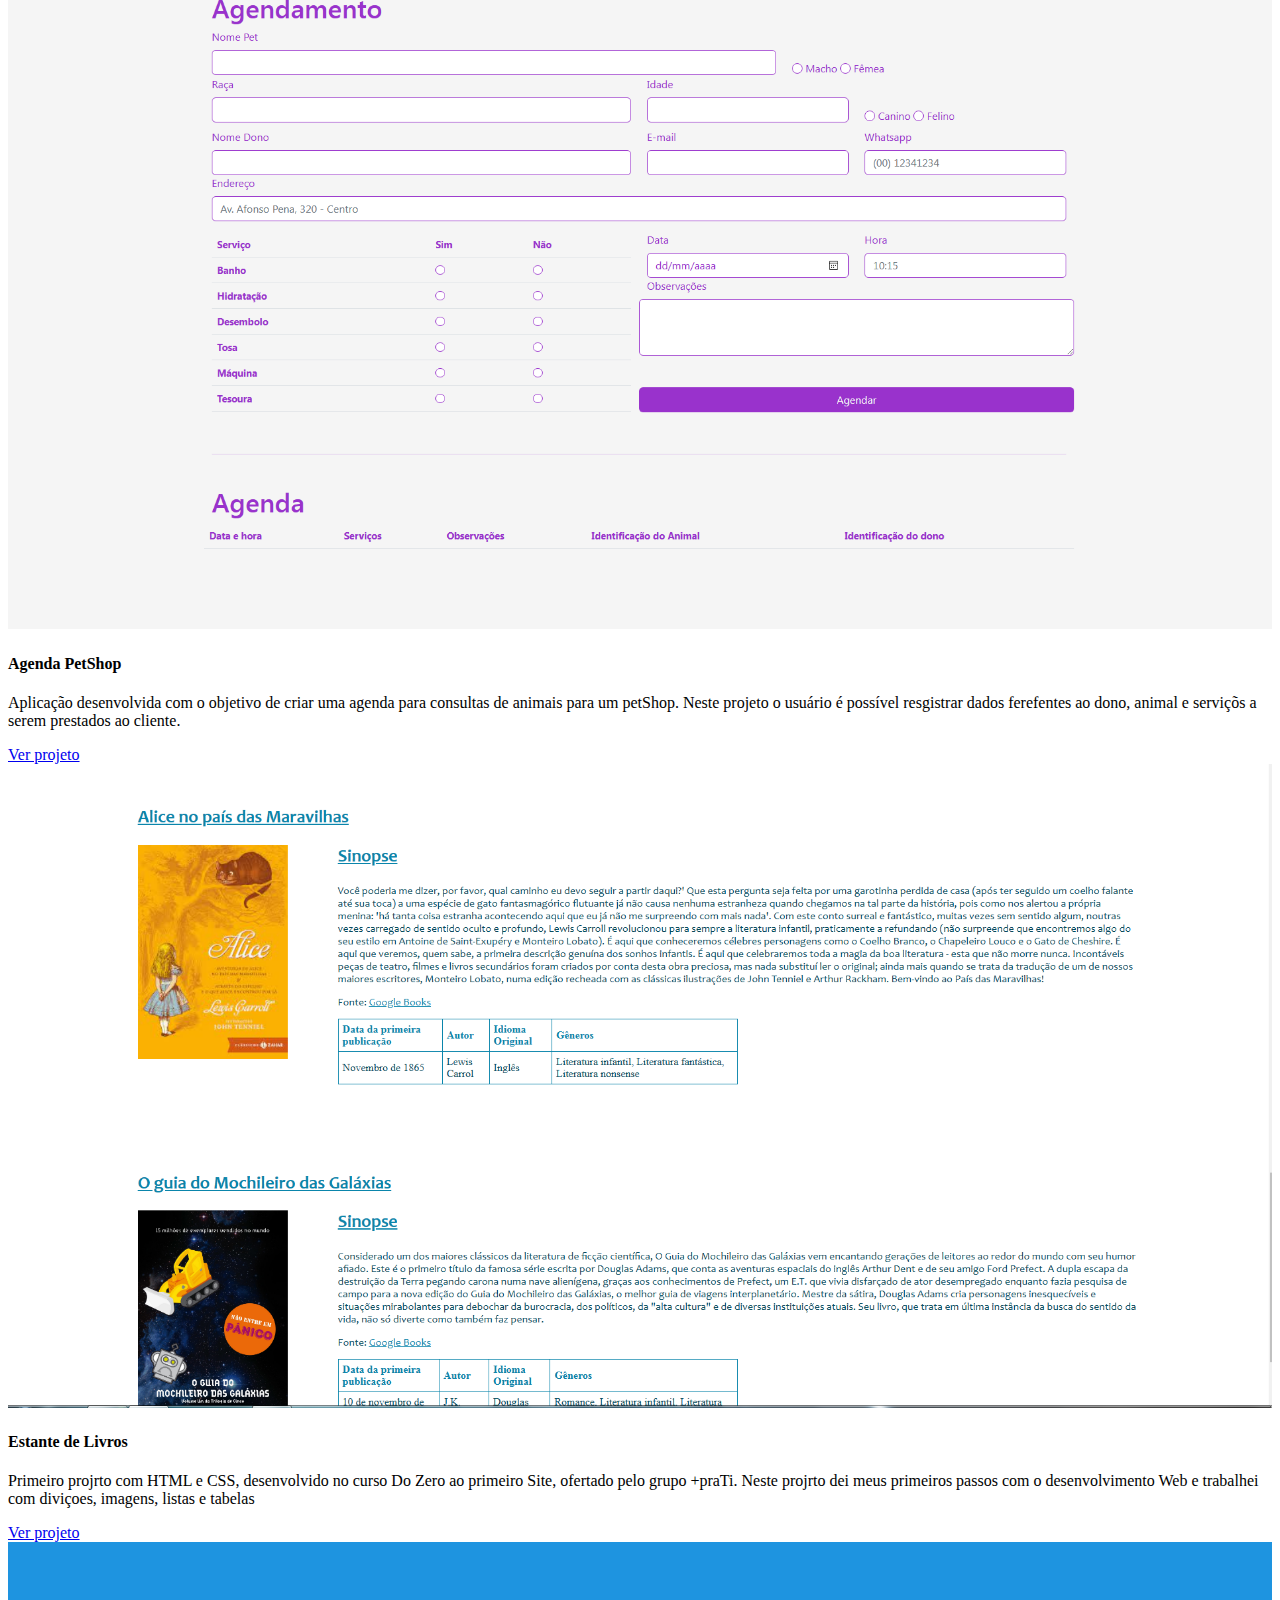
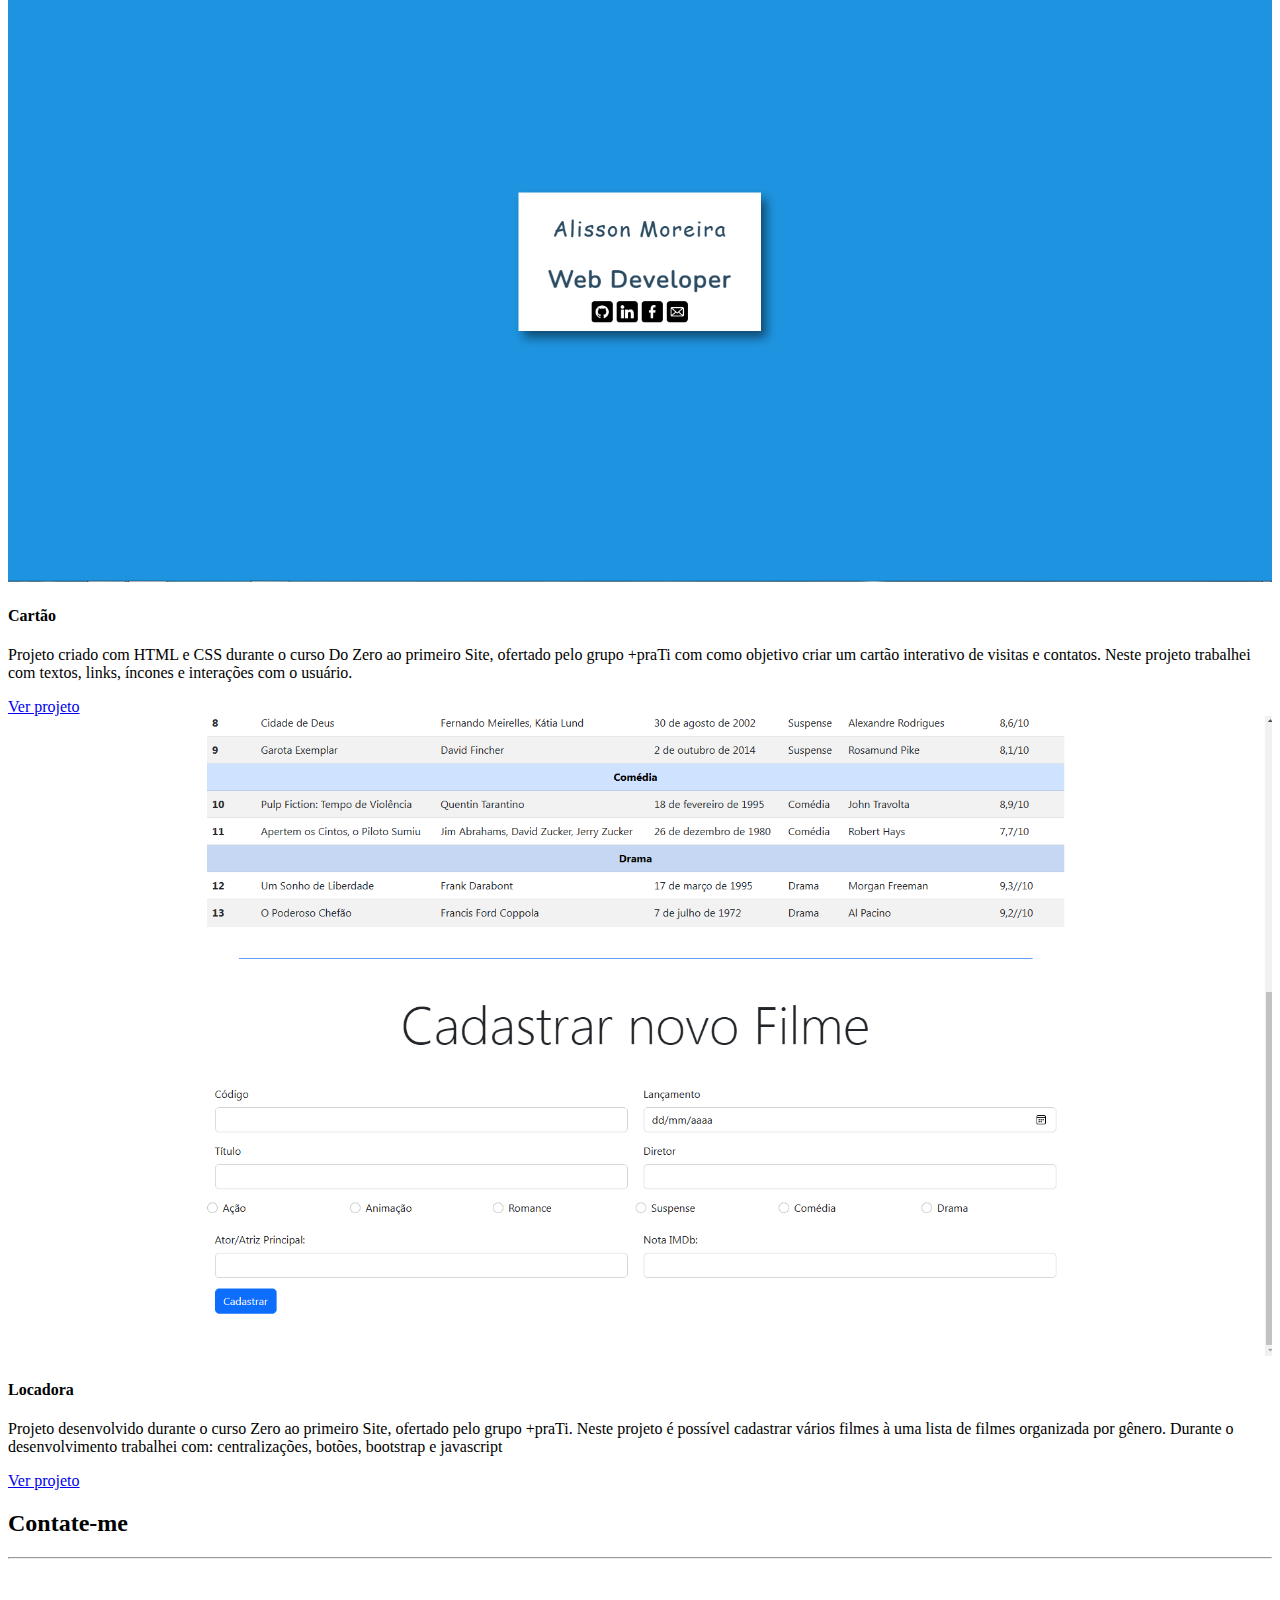
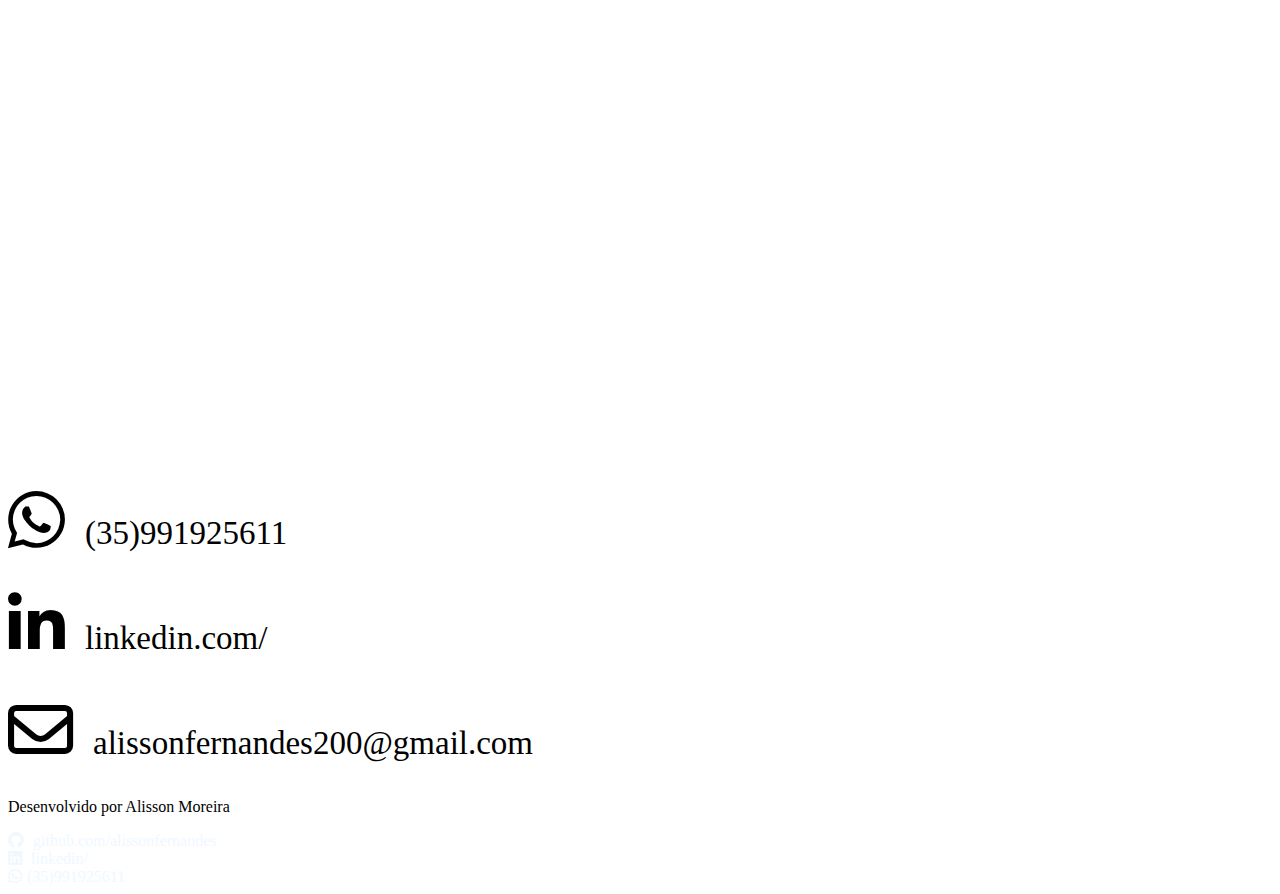
==== commit c99bf4cb: "corrige erro" ====
--- a/index.html
+++ b/index.html
@@ -56,7 +56,7 @@
                 </div>
                 <div class="col-lg-6 sobre-padding-top sobre-col-text mt-5">
                     <h1>Olá! Eu sou Alisson.</h1>
-                    <h1>Desenvolvedor Font-End</h1>
+                    <h1>Desenvolvedor Front-End</h1>
                     <p class="mt-5">
                       Meu nome é Alisson tenho 22 anos e trabalho em uma indústria textil produtora de roupas infantis. Adoro criar aplicações para a Web com o emprego das principais ferramentas e habilidades que adquiri ao longo dos meus estudos. 
                     </p>
